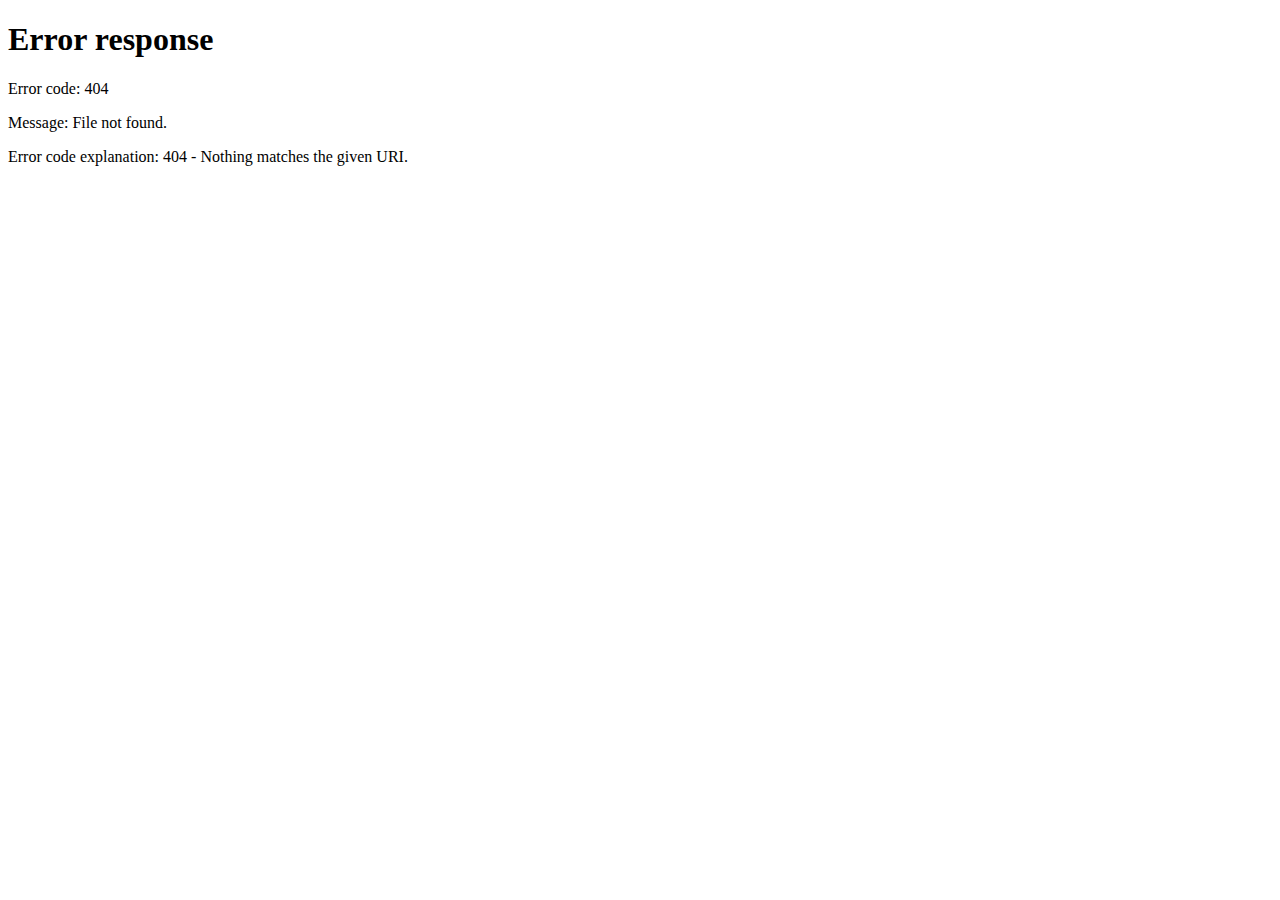
==== index.html @ ec6cd4d4 "Create index.html" ====
<!DOCTYPE HTML>
<html lang="en-US">
    <head>
        <meta charset="UTF-8">
        <meta http-equiv="refresh" content="1;url=graphical-site/index.html">
        <script type="text/javascript">
            window.location.href = "graphical-site/index.html"
        </script>
        <title>Page Redirection</title>
    </head>
    <body>
        <!--Redirect to pitchdetector--> 
        If you are not redirected automatically, follow the <a href='graphical-site/index.html'>link to example</a>
    </body>
</html>
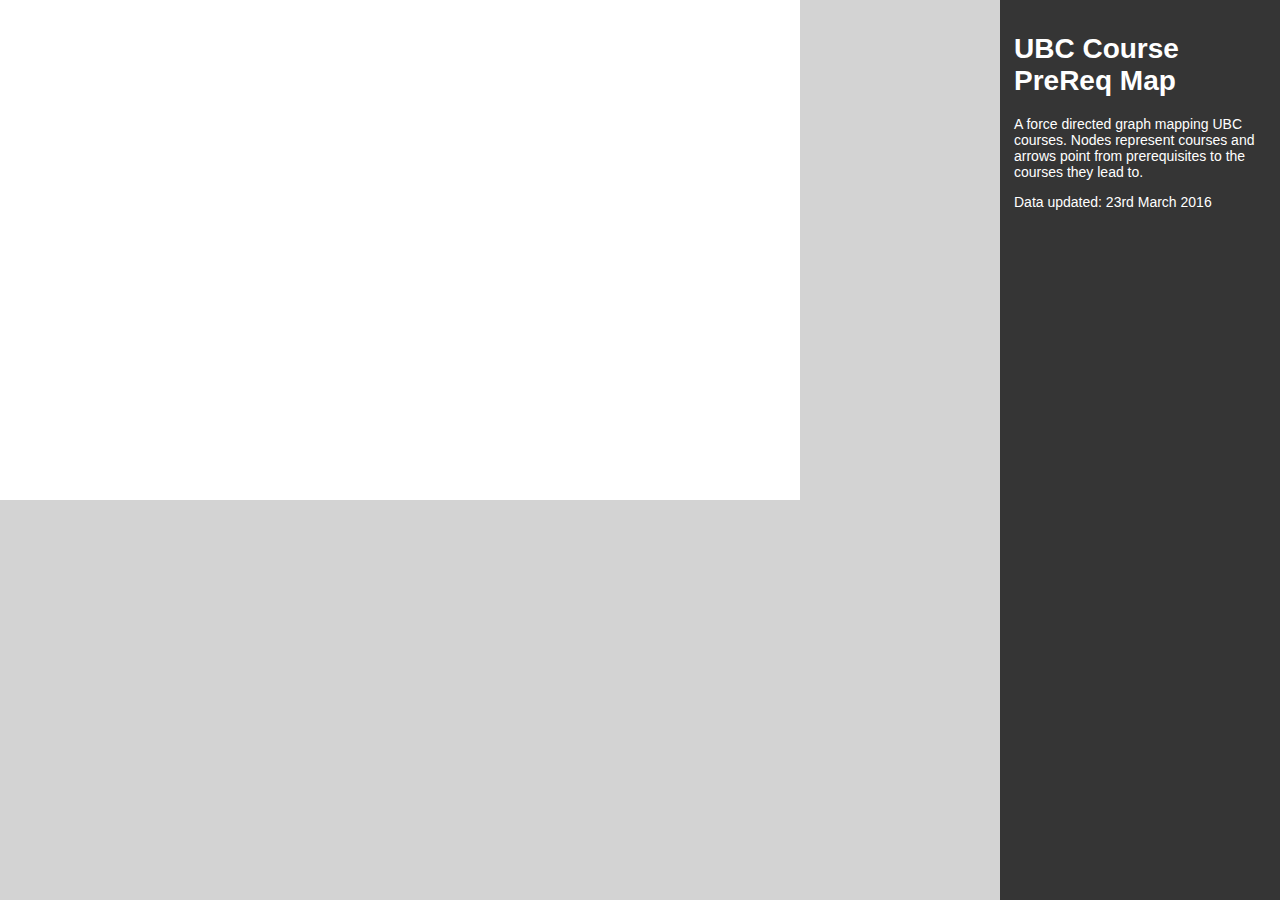
==== commit 6705d44b: "Fixed link" ====
--- a/index.html
+++ b/index.html
@@ -2,14 +2,14 @@
 <html lang="en-US">
     <head>
         <meta charset="UTF-8">
-        <meta http-equiv="refresh" content="1;url=graphical-site/index.html">
+        <meta http-equiv="refresh" content="1;url=graphical-site/graphical-site.html">
         <script type="text/javascript">
-            window.location.href = "graphical-site/index.html"
+            window.location.href = "graphical-site/graphical-site.html"
         </script>
         <title>Page Redirection</title>
     </head>
     <body>
         <!--Redirect to pitchdetector--> 
-        If you are not redirected automatically, follow the <a href='graphical-site/index.html'>link to example</a>
+        If you are not redirected automatically, follow the <a href='graphical-site/graphical-site.html'>link to example</a>
     </body>
 </html>
